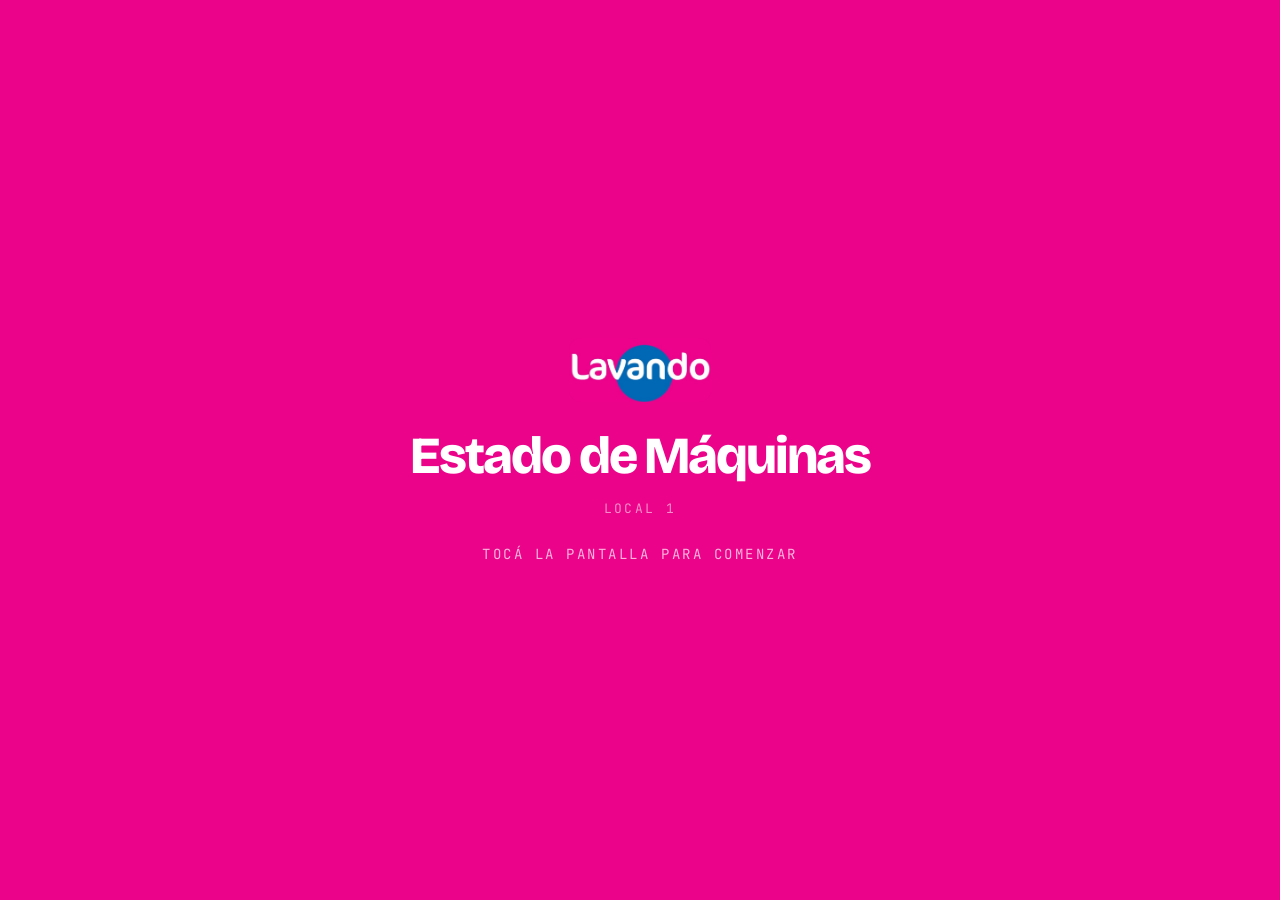
==== status.html @ 388c023c "add" ====
<!DOCTYPE html>
<html lang="es">
<head>
<meta charset="UTF-8" />
<meta name="viewport" content="width=device-width, initial-scale=1.0" />
<title>Lavando · Estado de Máquinas</title>
<link rel="preconnect" href="https://fonts.googleapis.com" />
<link rel="preconnect" href="https://fonts.gstatic.com" crossorigin />
<link href="https://fonts.googleapis.com/css2?family=Bricolage+Grotesque:opsz,wght@12..96,400;12..96,600;12..96,700;12..96,800&family=Inter:wght@400;500;600;700&family=JetBrains+Mono:wght@500;600&display=swap" rel="stylesheet" />
<style>
/* ==============================
   VARIABLES & RESET
============================== */
:root {
  --magenta:  #EB038A;
  --azul:     #0767B0;
  --celeste:  #64ABDB;
  --lima:     #90C63C;
  --turquesa: #04A7AD;

  --c-free:    #5A9E18;
  --c-busy:    #D63030;
  --c-washer:  #D63030;
  --c-dryer:   #D63030;
  --c-finish:  #D63030;

  --bg:      #F0EEF8;
  --surface: #FFFFFF;
  --text:    #14132B;
  --muted:   rgba(20,19,43,.45);
  --border:  rgba(20,19,43,.1);
}

* { box-sizing: border-box; margin: 0; padding: 0; }

html, body {
  width: 100vw; height: 100vh;
  overflow: hidden;
  background: var(--bg);
  color: var(--text);
  font-family: 'Inter', sans-serif;
  -webkit-font-smoothing: antialiased;
}

/* ==============================
   ANIMATIONS
============================== */
@keyframes spin-cw  { to { transform: rotate(360deg); } }
@keyframes spin-fast { to { transform: rotate(360deg); } }
.drum-spin      { animation: spin-cw   3.2s linear infinite; transform-origin: 0 0; }
.drum-spin-fast { animation: spin-fast 1.6s linear infinite; transform-origin: 0 0; }

@keyframes card-pulse {
  0%,100% { box-shadow: 0 0 0 0 rgba(214,48,48,.0); }
  50%      { box-shadow: 0 0 0 10px rgba(214,48,48,.22); }
}
@keyframes pulse-live {
  0%,100% { box-shadow: 0 0 0 0 rgba(90,158,24,.5); }
  50%      { box-shadow: 0 0 0 8px rgba(90,158,24,.0); }
}
@keyframes blink {
  0%,100% { opacity: 1; }
  50%      { opacity: .25; }
}
@keyframes progress-stripe {
  to { background-position: 30px 0; }
}

/* ==============================
   SCREEN LAYOUT
============================== */
.screen {
  display: grid;
  grid-template-rows: 70px 1fr;
  height: 100vh;
  width: 100vw;
}

.body {
  display: grid;
  grid-template-columns: 1fr 390px;
  min-height: 0;
  overflow: hidden;
}

/* ==============================
   HEADER
============================== */
.header {
  display: grid;
  grid-template-columns: 1fr auto 1fr;
  align-items: center;
  padding: 0 40px;
  border-bottom: 1.5px solid var(--border);
  background: var(--surface);
  box-shadow: 0 2px 10px rgba(20,19,43,.06);
  flex-shrink: 0;
}

.header-logo {
  display: flex;
  align-items: center;
  gap: 14px;
}
.header-logo img { height: 36px; width: auto; display: block; }

.h-sep {
  width: 2px; height: 24px;
  background: var(--border);
  border-radius: 2px;
}

.header-subtitle {
  font-family: 'JetBrains Mono', monospace;
  font-size: 12px;
  letter-spacing: .18em;
  text-transform: uppercase;
  color: var(--muted);
}

.header-live {
  display: flex;
  align-items: center;
  gap: 9px;
  font-family: 'JetBrains Mono', monospace;
  font-size: 12px;
  letter-spacing: .16em;
  text-transform: uppercase;
  color: var(--c-free);
}
.live-dot {
  width: 9px; height: 9px;
  border-radius: 50%;
  background: var(--c-free);
  animation: pulse-live 1.6s ease-in-out infinite;
}

.header-clock {
  font-family: 'Bricolage Grotesque', sans-serif;
  font-size: 36px;
  font-weight: 800;
  letter-spacing: -0.045em;
  color: var(--text);
  min-width: 110px;
  text-align: right;
}

.header-stats {
  display: flex;
  align-items: center;
  gap: 8px;
}
.hstat {
  display: flex;
  align-items: center;
  gap: 8px;
  padding: 7px 16px;
  border-radius: 999px;
  background: rgba(20,19,43,.05);
  border: 1.5px solid var(--border);
}
.hstat-val {
  font-family: 'Bricolage Grotesque', sans-serif;
  font-size: 36px;
  font-weight: 800;
  letter-spacing: -0.04em;
  line-height: 1;
}
.hstat-lbl {
  font-family: 'JetBrains Mono', monospace;
  font-size: 10px;
  letter-spacing: .07em;
  text-transform: uppercase;
  color: var(--muted);
  line-height: 1.3;
}

/* ==============================
   MACHINES PANEL
============================== */
.machines-panel {
  padding: 20px 24px;
  display: grid;
  grid-template-columns: repeat(3, 1fr); /* JS sobreescribe esto al cargar */
  grid-template-rows: repeat(2, 1fr);
  gap: 14px;
  min-height: 0;
}

/* ==============================
   MACHINE CARD
============================== */
.card {
  border-radius: 18px;
  border: 1.5px solid var(--border);
  padding: 12px 16px 14px;
  display: flex;
  flex-direction: column;
  gap: 0;
  position: relative;
  overflow: hidden;
  transition: border-color .4s ease, box-shadow .4s ease;
  background: var(--surface);
  box-shadow: 0 2px 10px rgba(20,19,43,.07);
}

/* State theming */
.card.free     { border-color: rgba(90,158,24,.5);   background: #F6FDF0; }
.card.busy-w   { border-color: rgba(214,48,48,.4);   background: #FFF3F3; }
.card.busy-d   { border-color: rgba(214,48,48,.4);   background: #FFF3F3; }
.card.finishing {
  border-color: rgba(214,48,48,.65);
  background: #FFF0F0;
  animation: card-pulse 1.4s ease-in-out infinite;
}
.card.offline, .card.error {
  border-color: var(--border);
  background: #F8F8FA;
  box-shadow: none;
  opacity: .6;
}
.card.error { border-color: rgba(220,50,50,.3); opacity: .7; }

/* Corner accent */
.card::after {
  content: '';
  position: absolute;
  width: 120px; height: 120px;
  border-radius: 50%;
  top: -40px; right: -40px;
  pointer-events: none;
  opacity: .15;
}
.free::after                          { background: var(--c-free); }
.busy-w::after, .busy-d::after,
.finishing::after                     { background: var(--c-busy); }

/* ---- card top row ---- */
.card-top {
  display: flex;
  justify-content: space-between;
  align-items: center;
  margin-bottom: 8px;
}

.card-num {
  font-family: 'Bricolage Grotesque', sans-serif;
  font-size: clamp(18px, 1.6vw, 26px);
  font-weight: 800;
  letter-spacing: -0.02em;
}
.free .card-num      { color: var(--c-free); }
.busy-w .card-num    { color: var(--c-washer); }
.busy-d .card-num    { color: var(--c-dryer); }
.finishing .card-num { color: var(--c-finish); }
.offline .card-num, .error .card-num { color: rgba(20,19,43,.3); }
.error .card-num { color: rgba(200,50,50,.6); }

.badge {
  display: flex;
  align-items: center;
  gap: 7px;
  font-family: 'Bricolage Grotesque', sans-serif;
  font-size: 13px;
  font-weight: 800;
  letter-spacing: .04em;
  text-transform: uppercase;
  padding: 9px 18px;
  border-radius: 999px;
  border: none;
  line-height: 1;
  color: #fff;
  white-space: nowrap;
}
.free .badge      { background: var(--c-free); }
.busy-w .badge    { background: var(--c-busy); }
.busy-d .badge    { background: var(--c-busy); }
.finishing .badge { background: var(--c-busy); }
.offline .badge, .error .badge {
  color: var(--muted);
  background: rgba(20,19,43,.08);
  border: 1.5px solid var(--border);
  font-size: 11px;
  padding: 7px 14px;
}
.error .badge { color: rgba(200,50,50,.8); background: rgba(220,50,50,.1); border-color: rgba(220,50,50,.3); }

.bdot {
  width: 6px; height: 6px;
  border-radius: 50%;
  flex-shrink: 0;
}
.free .bdot      { background: var(--c-free); }
.busy-w .bdot    { background: var(--c-washer); animation: blink 2s ease-in-out infinite; }
.busy-d .bdot    { background: var(--c-dryer);  animation: blink 2s ease-in-out infinite; }
.finishing .bdot { background: var(--c-finish); animation: blink .7s ease-in-out infinite; }
.offline .bdot, .error .bdot { background: rgba(20,19,43,.3); }
.error .bdot { background: rgba(200,50,50,.7); }

/* ---- card center: icon + label ---- */
.card-center {
  display: flex;
  align-items: center;
  gap: 16px;
  flex: 1;
  min-height: 0;
}

.mach-svg {
  flex-shrink: 0;
  width: clamp(52px, 5vw, 72px);
  height: clamp(58px, 5.5vw, 80px);
  filter: drop-shadow(0 3px 8px rgba(20,19,43,.18));
}

.card-info {
  display: flex;
  flex-direction: column;
  gap: 4px;
  min-width: 0;
  flex: 1;
}

.card-type {
  font-family: 'Bricolage Grotesque', sans-serif;
  font-size: clamp(14px, 1.2vw, 18px);
  font-weight: 700;
  letter-spacing: -0.02em;
  line-height: 1;
  white-space: nowrap;
  color: var(--text);
}
.free .card-type      { color: var(--c-free); }
.busy-w .card-type    { color: var(--c-washer); }
.busy-d .card-type    { color: var(--c-dryer); }
.finishing .card-type { color: var(--c-finish); }
.offline .card-type, .error .card-type { color: var(--muted); }

/* Free sub */
.free-available {
  font-family: 'JetBrains Mono', monospace;
  font-size: 12px;
  letter-spacing: .1em;
  text-transform: uppercase;
  color: var(--c-free);
  opacity: .85;
  margin-top: 6px;
}

/* Busy: timer */
.time-big {
  font-family: 'Bricolage Grotesque', sans-serif;
  font-size: clamp(26px, 2.4vw, 38px);
  font-weight: 800;
  letter-spacing: -0.05em;
  line-height: .9;
  margin-top: 4px;
}
.busy-w .time-big    { color: var(--c-washer); }
.busy-d .time-big    { color: var(--c-dryer); }
.finishing .time-big { color: var(--c-finish); }

.time-sub {
  font-family: 'JetBrains Mono', monospace;
  font-size: 11px;
  letter-spacing: .1em;
  text-transform: uppercase;
  color: var(--muted);
  margin-top: 3px;
}

/* Progress bar */
.bar-wrap { margin-top: 8px; }
.bar-track {
  height: 9px;
  background: rgba(20,19,43,.1);
  border-radius: 999px;
  overflow: hidden;
  margin-bottom: 5px;
}
.bar-fill {
  height: 100%;
  border-radius: 999px;
  transition: width 1s linear;
  position: relative;
}
.bar-fill::after {
  content: '';
  position: absolute;
  inset: 0;
  background: repeating-linear-gradient(
    90deg,
    rgba(255,255,255,.0) 0,
    rgba(255,255,255,.0) 10px,
    rgba(255,255,255,.25) 10px,
    rgba(255,255,255,.25) 20px
  );
  background-size: 30px 100%;
  animation: progress-stripe 1.2s linear infinite;
}
.busy-w .bar-fill    { background: var(--c-washer); }
.busy-d .bar-fill    { background: var(--c-dryer); }
.finishing .bar-fill { background: var(--c-finish); }

.bar-pct {
  font-family: 'JetBrains Mono', monospace;
  font-size: 11px;
  color: var(--muted);
  letter-spacing: .06em;
}

/* Free big check */
.free-check {
  font-size: clamp(24px, 2.2vw, 34px);
  line-height: 1;
  margin-top: 6px;
}

/* Offline message */
.offline-msg {
  font-family: 'JetBrains Mono', monospace;
  font-size: 11px;
  letter-spacing: .1em;
  text-transform: uppercase;
  color: var(--muted);
  margin-top: 8px;
}

/* ==============================
   MEDIA PANEL
============================== */
.media-panel {
  border-left: 1.5px solid var(--border);
  display: flex;
  flex-direction: column;
  min-height: 0;
  overflow: hidden;
}

/* YouTube player */
.video-panel {
  flex-shrink: 0;
  width: 100%;
  aspect-ratio: 16 / 9;
  background: #000;
  position: relative;
  overflow: hidden;
  border-bottom: 1.5px solid var(--border);
}
.video-panel iframe {
  position: absolute;
  inset: 0;
  width: 100%;
  height: 100%;
  border: none;
  display: block;
}
.video-panel.hidden { display: none; }

.slide-prog-bar {
  height: 3px;
  background: rgba(20,19,43,.1);
  flex-shrink: 0;
  position: relative;
}
.slide-prog-fill {
  position: absolute;
  left: 0; top: 0; bottom: 0;
  background: var(--c-free);
  width: 0%;
}

.media-area {
  flex: 1;
  position: relative;
  overflow: hidden;
  background: #DDD9F0;
  min-height: 0;
}

.slide {
  position: absolute;
  inset: 0;
  display: flex;
  flex-direction: column;
  align-items: center;
  justify-content: center;
  padding: 36px 28px;
  text-align: center;
  opacity: 0;
  transition: opacity .75s ease;
  pointer-events: none;
}
.slide.active {
  opacity: 1;
  pointer-events: auto;
}
.slide img, .slide video {
  position: absolute;
  inset: 0;
  width: 100%; height: 100%;
  object-fit: cover;
}

.slide-inner { position: relative; z-index: 2; color: #fff; }

.s-icon  { font-size: 52px; line-height: 1; margin-bottom: 14px; }
.s-label {
  font-family: 'JetBrains Mono', monospace;
  font-size: 10px;
  letter-spacing: .18em;
  text-transform: uppercase;
  opacity: .75;
  margin-bottom: 10px;
}
.s-title {
  font-family: 'Bricolage Grotesque', sans-serif;
  font-size: 44px;
  font-weight: 800;
  letter-spacing: -0.04em;
  line-height: .92;
  margin-bottom: 14px;
}
.s-body {
  font-size: 14px;
  opacity: .85;
  line-height: 1.55;
  max-width: 270px;
  margin: 0 auto;
}

.slide-magenta { background: var(--magenta); }
.slide-azul    { background: var(--azul); }
.slide-dark    { background: #1C1A38; }
.slide-lima    { background: #2A4D0A; }

.media-dots {
  display: flex;
  gap: 5px;
  justify-content: center;
  padding: 8px;
  flex-shrink: 0;
  background: rgba(20,19,43,.06);
}
.mdot {
  width: 5px; height: 5px;
  border-radius: 50%;
  background: rgba(20,19,43,.2);
  transition: background .3s, transform .3s;
}
.mdot.active { background: var(--c-free); transform: scale(1.5); }

.media-footer {
  flex-shrink: 0;
  padding: 14px 20px;
  border-top: 1.5px solid var(--border);
  background: var(--surface);
}
.footer-label {
  font-family: 'JetBrains Mono', monospace;
  font-size: 9px;
  letter-spacing: .16em;
  text-transform: uppercase;
  color: var(--muted);
  margin-bottom: 10px;
}
.footer-grid {
  display: grid;
  grid-template-columns: repeat(4, 1fr);
  gap: 6px;
}
.fstat-val {
  font-family: 'Bricolage Grotesque', sans-serif;
  font-size: 28px;
  font-weight: 800;
  letter-spacing: -0.045em;
  line-height: 1;
}
.fstat-lbl {
  font-family: 'JetBrains Mono', monospace;
  font-size: 9px;
  letter-spacing: .07em;
  text-transform: uppercase;
  color: var(--muted);
  margin-top: 2px;
}

/* ==============================
   CICLO ID
============================== */
.ciclo-id {
  font-family: 'Bricolage Grotesque', sans-serif;
  font-size: clamp(16px, 1.4vw, 22px);
  font-weight: 700;
  letter-spacing: -0.02em;
  color: var(--text);
  margin-top: 2px;
}

/* ==============================
   SUB-CICLOS / ETAPAS
============================== */
.subcycles {
  display: flex;
  gap: 3px;
  margin-top: 9px;
}
.sc {
  flex: 1;
  height: 5px;
  border-radius: 2px;
  background: rgba(20,19,43,.1);
  position: relative;
  overflow: hidden;
  min-width: 4px;
}
.sc-fill {
  position: absolute;
  left: 0; top: 0; bottom: 0;
  border-radius: 2px;
  transition: width .8s linear;
}
.busy-w   .subcycles { --sc-col: var(--c-washer); }
.busy-d   .subcycles { --sc-col: var(--c-dryer); }
.finishing .subcycles { --sc-col: var(--c-finish); }
.sc.done      { background: var(--sc-col); opacity: .7; }
.sc.done-full { background: var(--sc-col); opacity: .85; }
.sc-fill      { background: var(--sc-col); opacity: .9; }

.sc-label {
  font-family: 'JetBrains Mono', monospace;
  font-size: 9px;
  color: var(--muted);
  letter-spacing: .07em;
  margin-top: 4px;
}

/* ==============================
   API STATUS INDICATOR
============================== */
.api-status {
  position: fixed;
  bottom: 12px;
  left: 20px;
  font-family: 'JetBrains Mono', monospace;
  font-size: 9px;
  letter-spacing: .12em;
  text-transform: uppercase;
  opacity: .4;
  color: var(--text);
  z-index: 10;
  display: flex;
  align-items: center;
  gap: 6px;
}
.api-dot {
  width: 5px; height: 5px;
  border-radius: 50%;
  background: var(--c-free);
}
.api-dot.err { background: #E03030; }

/* ==============================
   LAUNCH OVERLAY (tap to start)
============================== */
#launch-overlay {
  position: fixed;
  inset: 0;
  z-index: 9999;
  background: var(--magenta);
  display: flex;
  flex-direction: column;
  align-items: center;
  justify-content: center;
  gap: 28px;
  cursor: pointer;
  user-select: none;
}
#launch-overlay img {
  height: 64px;
  width: auto;
  border-radius: 12px;
}
#launch-overlay .lo-title {
  font-family: 'Bricolage Grotesque', sans-serif;
  font-size: 52px;
  font-weight: 800;
  color: #fff;
  letter-spacing: -0.04em;
  line-height: 1;
}
#launch-overlay .lo-hint {
  font-family: 'JetBrains Mono', monospace;
  font-size: 14px;
  letter-spacing: .18em;
  text-transform: uppercase;
  color: rgba(255,255,255,.7);
  animation: blink 1.6s ease-in-out infinite;
}
#launch-overlay.hidden { display: none; }

/* ==============================
   FULLSCREEN BUTTON
============================== */
#fs-btn {
  position: fixed;
  bottom: 12px;
  right: 20px;
  z-index: 100;
  font-family: 'JetBrains Mono', monospace;
  font-size: 10px;
  letter-spacing: .1em;
  text-transform: uppercase;
  color: var(--text);
  opacity: .3;
  cursor: pointer;
  user-select: none;
  transition: opacity .25s;
  display: flex;
  align-items: center;
  gap: 6px;
  padding: 5px 10px;
  border-radius: 8px;
  background: rgba(20,19,43,.06);
  border: 1px solid var(--border);
}
#fs-btn:hover { opacity: .85; }
:fullscreen #fs-btn, :-webkit-full-screen #fs-btn { opacity: .15; }
</style>
</head>
<body>

<!-- Tap-to-start overlay — goes fullscreen on first touch -->
<div id="launch-overlay">
  <img src="assets/logo-lavando.jpeg" alt="Lavando" />
  <div class="lo-title">Estado de Máquinas</div>
  <div id="lo-local" style="font-family:'JetBrains Mono',monospace;font-size:13px;letter-spacing:.18em;text-transform:uppercase;color:rgba(255,255,255,.55);margin-top:-10px;"></div>
  <div class="lo-hint">Tocá la pantalla para comenzar</div>
</div>

<div class="screen">

  <!-- HEADER -->
  <header class="header">
    <!-- Izquierda: logo -->
    <div class="header-logo">
      <img src="assets/logo-lavando.jpeg" alt="Lavando" />
      <div class="h-sep"></div>
      <div class="header-subtitle">Estado de Máquinas</div>
    </div>
    <!-- Centro: stats -->
    <div class="header-stats">
      <div class="hstat">
        <div class="hstat-val" id="s-free" style="color:var(--c-free)">–</div>
        <div class="hstat-lbl">Disponibles</div>
      </div>
      <div class="hstat">
        <div class="hstat-val" id="s-busy" style="color:var(--c-dryer)">–</div>
        <div class="hstat-lbl">En uso</div>
      </div>
      <div class="hstat">
        <div class="hstat-val" id="s-wash" style="color:var(--c-washer)">–</div>
        <div class="hstat-lbl">Lavadoras</div>
      </div>
      <div class="hstat">
        <div class="hstat-val" id="s-dry" style="color:var(--c-dryer)">–</div>
        <div class="hstat-lbl">Secadoras</div>
      </div>
    </div>
    <!-- Derecha: en vivo + reloj -->
    <div style="display:flex;align-items:center;gap:20px;justify-content:flex-end;">
      <div class="header-live">
        <div class="live-dot"></div>
        En vivo · Zeballos 1530
      </div>
      <div class="h-sep"></div>
      <div class="header-clock" id="clock">00:00</div>
    </div>
  </header>

  <!-- BODY -->
  <div class="body">

    <!-- MACHINES -->
    <div class="machines-panel" id="machines-panel"></div>

    <!-- MEDIA -->
    <div class="media-panel">
      <div class="video-panel hidden" id="video-panel"></div>
      <div class="slide-prog-bar">
        <div class="slide-prog-fill" id="slide-fill"></div>
      </div>
      <div class="media-area" id="media-area"></div>
      <div class="media-dots" id="media-dots"></div>
    </div>

  </div>
</div>

<!-- API status indicator (bottom-left, subtle) -->
<div class="api-status" id="api-status">
  <div class="api-dot" id="api-dot"></div>
  <span id="api-label">conectando…</span>
</div>

<!-- Fullscreen button (bottom-right) -->
<div id="fs-btn" title="Pantalla completa">⛶ Pantalla completa</div>

<script>
// =============================================================
//  SVG GENERATORS
//  Both machines share the same front-load shape.
//  Washer: drum spokes + water fill hint
//  Dryer:  drum spokes + vent slots on right + heat waves
// =============================================================

function washerSVG(color, spinning) {
  const sc = spinning ? 'drum-spin' : '';
  return `<svg class="mach-svg" viewBox="0 0 100 110" fill="none" xmlns="http://www.w3.org/2000/svg">
    <!-- Body -->
    <rect x="3" y="3" width="94" height="104" rx="12" fill="#0E0D22"/>
    <rect x="3" y="3" width="94" height="104" rx="12" stroke="${color}" stroke-width="2.5"/>
    <!-- Top control strip -->
    <rect x="10" y="10" width="80" height="17" rx="5" fill="rgba(255,255,255,0.06)"/>
    <!-- LED indicator -->
    <circle cx="74" cy="18.5" r="4.5" fill="${color}" opacity="0.9"/>
    <circle cx="74" cy="18.5" r="2"   fill="white" opacity="0.75"/>
    <!-- Dial knob -->
    <circle cx="61" cy="18.5" r="5"   fill="rgba(255,255,255,0.1)" stroke="rgba(255,255,255,0.2)" stroke-width="1.5"/>
    <line   x1="61" y1="13.5" x2="61" y2="17" stroke="rgba(255,255,255,0.45)" stroke-width="1.5" stroke-linecap="round"/>
    <!-- Door outer ring -->
    <circle cx="50" cy="66" r="32" fill="rgba(0,0,0,0.4)"/>
    <circle cx="50" cy="66" r="32" stroke="${color}" stroke-width="3"/>
    <!-- Seal ring -->
    <circle cx="50" cy="66" r="27" stroke="${color}" stroke-width="1" opacity="0.35"/>
    <!-- Door glass -->
    <circle cx="50" cy="66" r="25" fill="#08071A"/>
    <!-- Spinning drum: 3 paddles (spokes) -->
    <g transform="translate(50,66)">
      <g class="${sc}">
        <line x1="0" y1="-22" x2="0" y2="0"   stroke="${color}" stroke-width="3" stroke-linecap="round" opacity="0.85"/>
        <line x1="0" y1="0" x2="19.05" y2="11"  stroke="${color}" stroke-width="3" stroke-linecap="round" opacity="0.85"/>
        <line x1="0" y1="0" x2="-19.05" y2="11" stroke="${color}" stroke-width="3" stroke-linecap="round" opacity="0.85"/>
      </g>
    </g>
    <!-- Hub -->
    <circle cx="50" cy="66" r="6"   fill="${color}"/>
    <circle cx="50" cy="66" r="2.5" fill="white" opacity="0.65"/>
    <!-- Water tint at bottom (always on) -->
    <path d="M27 74 Q50 80 73 74 L73 91 Q50 87 27 91 Z" fill="${color}" opacity="0.1"/>
    <!-- Glass sheen -->
    <ellipse cx="40" cy="57" rx="8" ry="5" fill="white" opacity="0.05" transform="rotate(-20,40,57)"/>
  </svg>`;
}

function dryerSVG(color, spinning) {
  const sc = spinning ? 'drum-spin' : '';
  return `<svg class="mach-svg" viewBox="0 0 100 110" fill="none" xmlns="http://www.w3.org/2000/svg">
    <!-- Body -->
    <rect x="3" y="3" width="94" height="104" rx="12" fill="#0E0D22"/>
    <rect x="3" y="3" width="94" height="104" rx="12" stroke="${color}" stroke-width="2.5"/>
    <!-- Top strip -->
    <rect x="10" y="10" width="80" height="17" rx="5" fill="rgba(255,255,255,0.06)"/>
    <!-- LED -->
    <circle cx="74" cy="18.5" r="4.5" fill="${color}" opacity="0.9"/>
    <circle cx="74" cy="18.5" r="2"   fill="white" opacity="0.75"/>
    <!-- Temp selector bar -->
    <rect x="13" y="13" width="34" height="11" rx="3.5" fill="rgba(255,255,255,0.08)"/>
    <rect x="13" y="13" width="13" height="11" rx="3.5" fill="${color}" opacity="0.4"/>
    <!-- Vent slots (right side) -->
    <rect x="84" y="34" width="9" height="2.5" rx="1.25" fill="${color}" opacity="0.45"/>
    <rect x="84" y="41" width="9" height="2.5" rx="1.25" fill="${color}" opacity="0.45"/>
    <rect x="84" y="48" width="9" height="2.5" rx="1.25" fill="${color}" opacity="0.45"/>
    <rect x="84" y="55" width="9" height="2.5" rx="1.25" fill="${color}" opacity="0.45"/>
    <rect x="84" y="62" width="9" height="2.5" rx="1.25" fill="${color}" opacity="0.45"/>
    <!-- Door outer ring -->
    <circle cx="47" cy="66" r="32" fill="rgba(0,0,0,0.4)"/>
    <circle cx="47" cy="66" r="32" stroke="${color}" stroke-width="3"/>
    <circle cx="47" cy="66" r="27" stroke="${color}" stroke-width="1" opacity="0.35"/>
    <!-- Door glass -->
    <circle cx="47" cy="66" r="25" fill="#08071A"/>
    <!-- Spinning drum -->
    <g transform="translate(47,66)">
      <g class="${sc}">
        <line x1="0" y1="-22" x2="0" y2="0"   stroke="${color}" stroke-width="3" stroke-linecap="round" opacity="0.85"/>
        <line x1="0" y1="0" x2="19.05" y2="11"  stroke="${color}" stroke-width="3" stroke-linecap="round" opacity="0.85"/>
        <line x1="0" y1="0" x2="-19.05" y2="11" stroke="${color}" stroke-width="3" stroke-linecap="round" opacity="0.85"/>
      </g>
    </g>
    <!-- Hub -->
    <circle cx="47" cy="66" r="6"   fill="${color}"/>
    <circle cx="47" cy="66" r="2.5" fill="white" opacity="0.65"/>
    <!-- Heat waves (when spinning) -->
    ${spinning ? `
    <g opacity="0.5">
      <path d="M18 97 Q21 93 24 97 Q27 101 30 97" stroke="${color}" stroke-width="2" stroke-linecap="round" fill="none">
        <animate attributeName="opacity" values="0.3;0.8;0.3" dur="1.4s" repeatCount="indefinite"/>
      </path>
      <path d="M31 97 Q34 93 37 97 Q40 101 43 97" stroke="${color}" stroke-width="2" stroke-linecap="round" fill="none">
        <animate attributeName="opacity" values="0.7;0.25;0.7" dur="1.4s" repeatCount="indefinite"/>
      </path>
      <path d="M44 97 Q47 93 50 97 Q53 101 56 97" stroke="${color}" stroke-width="2" stroke-linecap="round" fill="none">
        <animate attributeName="opacity" values="0.3;0.8;0.3" dur="1.6s" repeatCount="indefinite"/>
      </path>
    </g>` : ''}
    <!-- Sheen -->
    <ellipse cx="37" cy="57" rx="8" ry="5" fill="white" opacity="0.05" transform="rotate(-20,37,57)"/>
  </svg>`;
}

// =============================================================
//  PUBLICACIONES (video desde API — YouTube IFrame API)
//  Usa YT.Player + loadPlaylist + setLoop para rotar videos
//  de forma confiable. Fallback hardcodeado si la API no devuelve nada.
// =============================================================
const YOUTUBE_FALLBACK = 'https://www.youtube.com/watch?v=OO2kPK5-qno';
const PUBS_POLL_MS = 60000;

let ytPlayer = null;

function getYouTubeId(url) {
  if (!url) return null;
  const m = url.match(/(?:v=|youtu\.be\/)([A-Za-z0-9_-]{11})/);
  return m ? m[1] : null;
}

// Carga la YouTube IFrame API una sola vez; devuelve promesa que resuelve cuando está lista.
function ensureYouTubeAPI() {
  return new Promise(resolve => {
    if (window.YT && window.YT.Player) { resolve(); return; }
    const prev = window.onYouTubeIframeAPIReady;
    window.onYouTubeIframeAPIReady = () => { if (prev) prev(); resolve(); };
    if (!document.querySelector('script[src*="youtube.com/iframe_api"]')) {
      const s = document.createElement('script');
      s.src = 'https://www.youtube.com/iframe_api';
      document.head.appendChild(s);
    }
  });
}

function buildVideoPanelFromIds(ids) {
  const panel = document.getElementById('video-panel');
  if (!ids || ids.length === 0) { panel.classList.add('hidden'); return; }
  panel.classList.remove('hidden');

  const key = ids.join(',');
  if (panel.dataset.key === key) return; // playlist sin cambios, no interrumpir
  panel.dataset.key = key;

  // Si el player ya existe, solo cambiar el playlist
  if (ytPlayer && ytPlayer.loadPlaylist) {
    ytPlayer.loadPlaylist({ playlist: ids, index: 0 });
    ytPlayer.setLoop(true);
    return;
  }

  // Primera vez: inyectar el div y crear el player
  panel.innerHTML = '<div id="yt-player" style="position:absolute;inset:0;width:100%;height:100%;"></div>';

  ensureYouTubeAPI().then(() => {
    ytPlayer = new YT.Player('yt-player', {
      playerVars: { autoplay: 1, mute: 0, controls: 1, rel: 0, modestbranding: 1 },
      events: {
        onReady(e) {
          e.target.loadPlaylist({ playlist: ids, index: 0 });
          e.target.setLoop(true);
        },
        onError() {
          // Si un video falla, saltar al siguiente
          if (ytPlayer) ytPlayer.nextVideo();
        }
      }
    });
  });
}

function isPublicacionActiva(p) {
  const activo = p.ativo ?? p.activo ?? true;
  if (!activo) return false;
  const ahora  = new Date();
  const inicio = p.dt_inicio  || p.fecha_inicio || p.data_inicio || null;
  const fin    = p.dt_fin     || p.fecha_fin    || p.data_fim    || null;
  if (inicio && new Date(inicio) > ahora) return false;
  if (fin    && new Date(fin)    < ahora) return false;
  return true;
}

async function fetchPublicaciones() {
  try {
    const url = `https://curavdphpnzbnxpkqatr.supabase.co/functions/v1/api-apptv?recurso=publicacoes&idLocal=${ID_LOCAL}`;
    const res = await fetch(url, { method: 'GET', headers: { 'x-api-key': API_KEY } });
    if (!res.ok) throw new Error('HTTP ' + res.status);
    const json = await res.json();

    if (json.sucesso && Array.isArray(json.dados) && json.dados.length > 0) {
      const activas = json.dados.filter(isPublicacionActiva);
      const ids = activas
        .map(p => getYouTubeId(p.url || p.link || p.url_video || ''))
        .filter(Boolean);
      const fbId = getYouTubeId(YOUTUBE_FALLBACK);
      buildVideoPanelFromIds(ids.length > 0 ? ids : (fbId ? [fbId] : []));
    } else {
      const fbId = getYouTubeId(YOUTUBE_FALLBACK);
      buildVideoPanelFromIds(fbId ? [fbId] : []);
    }
  } catch (err) {
    console.error('[Lavando Publicaciones]', err);
    const panel = document.getElementById('video-panel');
    if (panel.classList.contains('hidden')) {
      const fbId = getYouTubeId(YOUTUBE_FALLBACK);
      buildVideoPanelFromIds(fbId ? [fbId] : []);
    }
  }
}

// =============================================================
//  API CONFIG
//  idLocal se lee de la URL: status.html?idLocal=2
//  Si no está presente se usa 1 (local por defecto).
// =============================================================
const ID_LOCAL = new URLSearchParams(window.location.search).get('idLocal') || '1';
const API_URL  = `https://curavdphpnzbnxpkqatr.supabase.co/functions/v1/api-apptv?recurso=status_maquinas&idLocal=${ID_LOCAL}`;
const API_KEY  = 'lavapptv2025';
const POLL_MS  = 5000;
const TICK_MS  = 1000;

// Estado inicial: placeholder genérico hasta que llegue la primera respuesta de la API
let machines = Array.from({ length: 6 }, (_, i) => ({
  idMaqLoc: i + 1,
  type:     'washer',
  label:    '–',
  status:   'offline',
  elapsed:  null,
  dur:      null,
}));

// =============================================================
//  PARSER — convierte un item del array dados[] en estado interno
//
//  Status: 1=Disponible  2=En Uso  0=Indisponible  -1=Error
//  MinReal: minutos REALES transcurridos (solo válido en Status=2)
//  EtapaCiclo / CtdeEtapas: etapa actual / total de etapas
// =============================================================
function parseMachine(d) {
  const loc   = d.idMaqLoc;
  const type  = d.TipoMaquina.toLowerCase().includes('lavadora') ? 'washer' : 'dryer';
  const label = d.TipoMaquina;
  const base  = { idMaqLoc: loc, type, label, idCiclo: d.idCiclo };

  // Coerción explícita: el API puede devolver StatusFinal como número o string
  const st = Number(d.StatusFinal);

  if (st === -1) return { ...base, status: 'error',   elapsed: null, dur: null };
  if (st ===  0) return { ...base, status: 'offline', elapsed: null, dur: null };
  if (st ===  1) return { ...base, status: 'free',    elapsed: null, dur: null };

  // st === 2: En Uso
  // MinReal = minutos reales transcurridos del ciclo en curso
  const durSec     = (d.TiempoEstMin || 0) * 60;
  const elapsedSec = durSec > 0
    ? Math.min(Math.floor((d.MinReal || 0) * 60), durSec)
    : Math.floor((d.MinReal || 0) * 60);

  return {
    ...base,
    status:       'busy',
    elapsed:      elapsedSec,
    dur:          durSec || 3600,  // fallback 60 min si no hay TiempoEstMin
    etapa:        d.EtapaCiclo    || 1,
    totalEtapas:  d.CtdeEtapas   || 1,
    tiempoEstMin: d.TiempoEstMin  || 60,
  };
}

// =============================================================
//  FETCH — consulta la API y actualiza el estado
// =============================================================
async function fetchMachines() {
  try {
    const res = await fetch(API_URL, {
      method: 'GET',
      headers: { 'x-api-key': API_KEY }
    });
    if (!res.ok) throw new Error('HTTP ' + res.status);
    const json = await res.json();

    if (json.sucesso && Array.isArray(json.dados) && json.dados.length > 0) {
      // Tomar exactamente las máquinas que devuelve la API, ordenadas por posición
      machines = json.dados
        .map(d => parseMachine(d))
        .sort((a, b) => a.idMaqLoc - b.idMaqLoc);

      setApiStatus(true, json.atualizado_em);
      renderMachines();
      renderSummary();
    }
  } catch (err) {
    console.error('[Lavando API]', err);
    setApiStatus(false);
    // Mantener el último estado visible sin borrarlo
  }
}

// =============================================================
//  LOCAL TICK — countdown suave entre polls de la API
// =============================================================
function localTick() {
  let changed = false;
  machines = machines.map(m => {
    if (m.status !== 'busy') return m;
    const next = Math.min(m.elapsed + 1, m.dur);
    if (next === m.elapsed) return m; // ya en el tope, sin cambio
    changed = true;
    return { ...m, elapsed: next };
    // Nunca cambiamos a 'free' localmente: solo la API decide eso.
    // Cuando elapsed == dur el contador muestra 0 min / TERMINANDO
    // y se estabiliza hasta que el próximo poll confirme el cambio.
  });
  if (changed) {
    renderMachines();
    renderSummary();
  }
}

// =============================================================
//  CARD RENDERER
// =============================================================
const HEX = {
  free:     '#5A9E18',
  'busy-w': '#D63030',
  'busy-d': '#D63030',
  finishing:'#D63030',
  offline:  '#9896B0',
  error:    '#DC3232',
};

function stateClass(m) {
  if (m.status === 'offline') return 'offline';
  if (m.status === 'error')   return 'error';
  if (m.status === 'free')    return 'free';
  if (m.status === 'busy') {
    if (m.dur - m.elapsed <= 120) return 'finishing';
    return m.type === 'washer' ? 'busy-w' : 'busy-d';
  }
  return 'offline';
}

// =============================================================
//  SUB-CICLOS — segmentos de etapas con progreso interno
// =============================================================
function renderSubcycles(m) {
  return ''; // oculto — descomentar la línea de abajo para reactivar
  if (!m.totalEtapas || m.totalEtapas < 2 || !m.tiempoEstMin) return '';

  const minPerStage    = m.tiempoEstMin / m.totalEtapas;
  const elapsedMin     = m.elapsed / 60;
  // Etapas completadas antes de la actual (basado en tiempo local)
  const stagesDone     = Math.min(m.etapa - 1, Math.floor(elapsedMin / minPerStage));
  // Progreso dentro de la etapa actual
  const timeInCurrent  = Math.max(0, elapsedMin - stagesDone * minPerStage);
  const stagePct       = Math.min(100, Math.round((timeInCurrent / minPerStage) * 100));

  const segs = Array.from({ length: m.totalEtapas }, (_, i) => {
    const n = i + 1;
    if (n < m.etapa) {
      // Etapa completada (según API)
      return `<div class="sc done-full"></div>`;
    } else if (n === m.etapa) {
      // Etapa actual: barra de progreso interno
      return `<div class="sc"><div class="sc-fill" style="width:${stagePct}%"></div></div>`;
    } else {
      return `<div class="sc"></div>`;
    }
  }).join('');

  return `<div class="subcycles">${segs}</div>
    <div class="sc-label">Etapa ${m.etapa} de ${m.totalEtapas}</div>`;
}

function renderCard(m) {
  const cls      = stateClass(m);
  const hex      = HEX[cls] || HEX.offline;
  const spinning = (m.status === 'busy');
  const spinCls  = cls === 'finishing' ? 'drum-spin-fast' : spinning ? 'drum-spin' : '';

  let svgStr = m.type === 'washer' ? washerSVG(hex, spinning) : dryerSVG(hex, spinning);
  if (cls === 'finishing') svgStr = svgStr.replace(/drum-spin\b/g, 'drum-spin-fast');

  let badgeLabel, infoHtml;

  const cicloTag = m.idCiclo
    ? `<div class="ciclo-id">Ciclo #${m.idCiclo}</div>`
    : '';

  if (m.status === 'offline') {
    badgeLabel = 'NO DISPONIBLE';
    infoHtml = `
      ${cicloTag}
      <div class="offline-msg">⚠ Fuera de servicio</div>`;

  } else if (m.status === 'error') {
    badgeLabel = 'ERROR';
    infoHtml = `
      ${cicloTag}
      <div class="offline-msg" style="color:rgba(200,50,50,.7)">⚠ Error en máquina</div>`;

  } else if (m.status === 'free') {
    badgeLabel = 'DISPONIBLE';
    infoHtml = `
      ${cicloTag}
      <div class="free-check">✓</div>`;

  } else {
    badgeLabel = cls === 'finishing' ? 'TERMINANDO' : 'EN USO';
    const secsLeft = m.dur - m.elapsed;
    const minsLeft = Math.ceil(secsLeft / 60);
    const pct      = Math.min(100, Math.round((m.elapsed / m.dur) * 100));
    const subLabel = cls === 'finishing' ? '¡Casi lista!' : 'Min restantes';
    infoHtml = `
      ${cicloTag}
      <div class="time-big">${minsLeft}<span style="font-size:20px;opacity:.5"> min</span></div>
      <div class="time-sub">${subLabel}</div>
      <div class="bar-wrap">
        <div class="bar-track"><div class="bar-fill" style="width:${pct}%"></div></div>
        <div class="bar-pct">${pct}% completado</div>
      </div>
      ${renderSubcycles(m)}`;
  }

  return `
    <div class="card ${cls}">
      <div class="card-top">
        <div class="card-num">${m.type === 'washer' ? 'Lavadora' : 'Secadora'} ${m.idMaqLoc}</div>
        <div class="badge">${badgeLabel}</div>
      </div>
      <div class="card-center">
        ${svgStr}
        <div class="card-info">${infoHtml}</div>
      </div>
    </div>`;
}

function renderMachines() {
  const n     = machines.length;
  const cols  = Math.ceil(n / 2);
  const panel = document.getElementById('machines-panel');

  // Ajustar grid dinámicamente según cantidad de máquinas
  panel.style.gridTemplateColumns = `repeat(${cols}, 1fr)`;
  panel.style.gridTemplateRows    = 'repeat(2, 1fr)';

  // Orden de columnas de a pares: índices pares primero (fila 1), impares después (fila 2)
  // Ej: 6 máq → [0,2,4, 1,3,5] → posiciones 1,3,5 arriba / 2,4,6 abajo
  const evens   = machines.filter((_, i) => i % 2 === 0);
  const odds    = machines.filter((_, i) => i % 2 === 1);
  panel.innerHTML = [...evens, ...odds].map(renderCard).join('');
}

// =============================================================
//  SUMMARY
// =============================================================
function renderSummary() {
  const free = machines.filter(m => m.status === 'free').length;
  const busy = machines.filter(m => m.status === 'busy').length;
  const wash = machines.filter(m => m.type === 'washer' && m.status === 'busy').length;
  const dry  = machines.filter(m => m.type === 'dryer'  && m.status === 'busy').length;
  document.getElementById('s-free').textContent = free;
  document.getElementById('s-busy').textContent = busy;
  document.getElementById('s-wash').textContent = wash;
  document.getElementById('s-dry').textContent  = dry;
}

// =============================================================
//  API STATUS INDICATOR
// =============================================================
function setApiStatus(ok, ts) {
  const dot   = document.getElementById('api-dot');
  const label = document.getElementById('api-label');
  dot.className = 'api-dot' + (ok ? '' : ' err');
  if (ok && ts) {
    const d = new Date(ts);
    const hh = String(d.getHours()).padStart(2,'0');
    const mm = String(d.getMinutes()).padStart(2,'0');
    const ss = String(d.getSeconds()).padStart(2,'0');
    label.textContent = `api ok · ${hh}:${mm}:${ss}`;
  } else {
    label.textContent = 'api sin conexión';
  }
}

// =============================================================
//  CLOCK
// =============================================================
function tickClock() {
  const n = new Date();
  document.getElementById('clock').textContent =
    String(n.getHours()).padStart(2,'0') + ':' + String(n.getMinutes()).padStart(2,'0');
}

// =============================================================
//  SLIDES
//  To add real media:
//    { type: 'video', src: 'assets/media/promo.mp4' }
//    { type: 'image', src: 'assets/media/foto.jpg' }
// =============================================================
const SLIDES = [
  { cls: 'slide-magenta', icon: '🫧', label: 'Lavado profesional', title: 'Ropa limpia\nen minutos.', body: 'Detergente y suavizante incluidos en cada ciclo.' },
  { cls: 'slide-azul',    icon: '💳', label: 'Pago digital',       title: 'Sin efectivo.\nSin vueltas.', body: 'MercadoPago, tarjeta de crédito, débito y billeteras digitales.' },
  { cls: 'slide-dark',    icon: '❄️', label: 'Comodidad',          title: 'Esperá\nen calma.', body: 'Aire acondicionado y espacio cómodo mientras esperás.', titleColor: '#64ABDB' },
  { cls: 'slide-lima',    icon: '🕐', label: 'Siempre abierto',    title: 'Las 24\nhoras.', body: 'Todos los días del año. Entrá cuando quieras.', titleColor: '#7FD43A' },
  { cls: 'slide-magenta', icon: '📍', label: 'Encontranos',        title: 'Zeballos\n1530', body: 'Rosario, Santa Fe — en el corazón del centro.' },
];
const SLIDE_MS = 9000;
let curSlide = 0;

function buildSlides() {
  const area = document.getElementById('media-area');
  const dots = document.getElementById('media-dots');

  area.innerHTML = SLIDES.map((s, i) => {
    if (s.type === 'video') {
      return `<div class="slide ${i===0?'active':''}"><video src="${s.src}" autoplay muted loop playsinline></video></div>`;
    }
    if (s.type === 'image') {
      return `<div class="slide ${i===0?'active':''}"><img src="${s.src}" alt=""/></div>`;
    }
    const tc = s.titleColor ? `style="color:${s.titleColor}"` : '';
    const t  = s.title.split('\n').join('<br>');
    return `
      <div class="slide ${s.cls} ${i===0?'active':''}">
        <div class="slide-inner">
          <div class="s-icon">${s.icon}</div>
          <div class="s-label">${s.label}</div>
          <div class="s-title" ${tc}>${t}</div>
          <div class="s-body">${s.body}</div>
        </div>
      </div>`;
  }).join('');

  dots.innerHTML = SLIDES.map((_,i) =>
    `<div class="mdot ${i===0?'active':''}"></div>`
  ).join('');
}

function advanceSlide() {
  const slides = document.querySelectorAll('.slide');
  const dots   = document.querySelectorAll('.mdot');
  slides[curSlide].classList.remove('active');
  dots[curSlide].classList.remove('active');
  curSlide = (curSlide + 1) % SLIDES.length;
  slides[curSlide].classList.add('active');
  dots[curSlide].classList.add('active');
  startProgress();
}

function startProgress() {
  const fill = document.getElementById('slide-fill');
  fill.style.transition = 'none';
  fill.style.width = '0%';
  requestAnimationFrame(() => requestAnimationFrame(() => {
    fill.style.transition = `width ${SLIDE_MS}ms linear`;
    fill.style.width = '100%';
  }));
}

// =============================================================
//  INIT
// =============================================================
function init() {
  buildSlides();
  renderMachines();   // muestra placeholders offline mientras carga
  renderSummary();
  tickClock();
  startProgress();

  // Publicaciones (videos): carga inmediata y re-chequeo cada minuto
  fetchPublicaciones();
  setInterval(fetchPublicaciones, PUBS_POLL_MS);

  // Estado máquinas: primera carga inmediata, luego cada 5 segundos
  fetchMachines();
  setInterval(fetchMachines, POLL_MS);

  // Countdown local cada 1 segundo
  setInterval(localTick, TICK_MS);

  // Reloj y slides
  setInterval(tickClock, 1000);
  setInterval(advanceSlide, SLIDE_MS);
}

// =============================================================
//  FULLSCREEN + LAUNCH OVERLAY
// =============================================================
const fsBtn   = document.getElementById('fs-btn');
const overlay = document.getElementById('launch-overlay');

function enterFullscreen() {
  const el = document.documentElement;
  const fn = el.requestFullscreen || el.webkitRequestFullscreen || el.mozRequestFullScreen;
  if (fn) fn.call(el).catch(() => {});
}

function exitFullscreen() {
  const fn = document.exitFullscreen || document.webkitExitFullscreen || document.mozCancelFullScreen;
  if (fn) fn.call(document).catch(() => {});
}

function updateFsBtn() {
  const inFs = !!(document.fullscreenElement || document.webkitFullscreenElement);
  fsBtn.textContent = inFs ? '✕ Salir' : '⛶ Pantalla completa';
}

// Mostrar idLocal en el overlay para confirmar configuración
document.getElementById('lo-local').textContent = `Local ${ID_LOCAL}`;

// Al tocar el overlay: fullscreen + ocultar overlay + asegurar reproducción de video
overlay.addEventListener('click', () => {
  enterFullscreen();
  overlay.classList.add('hidden');
  // Si el autoplay fue bloqueado por el browser antes del gesto, lo activamos aquí
  if (ytPlayer && ytPlayer.playVideo) ytPlayer.playVideo();
});

fsBtn.addEventListener('click', () => {
  const inFs = !!(document.fullscreenElement || document.webkitFullscreenElement);
  inFs ? exitFullscreen() : enterFullscreen();
});

document.addEventListener('fullscreenchange', updateFsBtn);
document.addEventListener('webkitfullscreenchange', updateFsBtn);

init();
</script>
</body>
</html>
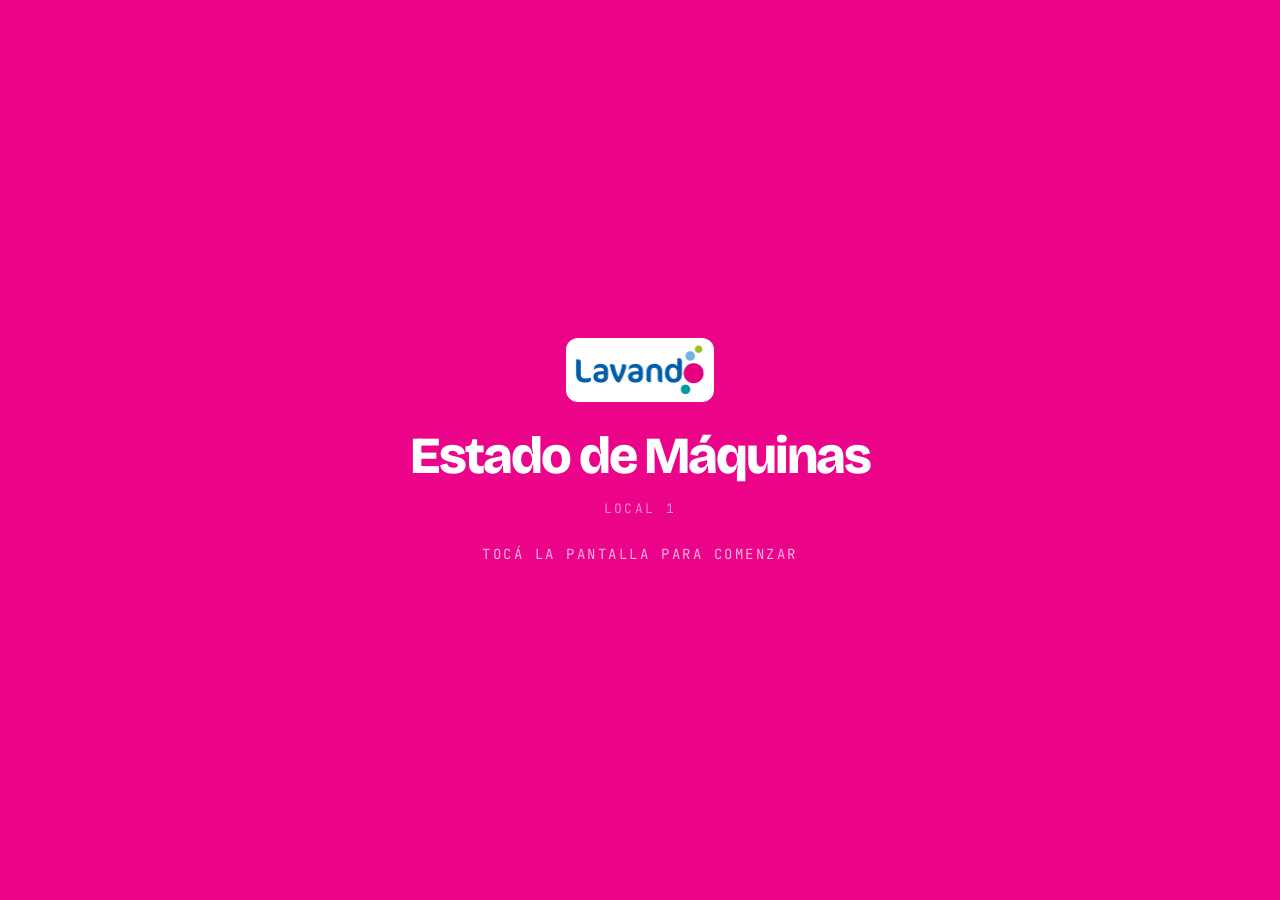
==== commit afb121b4: "fixed" ====
--- a/status.html
+++ b/status.html
@@ -78,7 +78,7 @@
 
 .body {
   display: grid;
-  grid-template-columns: 1fr 390px;
+  grid-template-columns: 1fr 650px;
   min-height: 0;
   overflow: hidden;
 }
@@ -499,7 +499,8 @@
   position: absolute;
   inset: 0;
   width: 100%; height: 100%;
-  object-fit: cover;
+  object-fit: contain;
+  background: #fff;
 }
 
 .slide-inner { position: relative; z-index: 2; color: #fff; }
@@ -975,13 +976,8 @@
 }
 
 function isPublicacionActiva(p) {
-  const activo = p.ativo ?? p.activo ?? true;
-  if (!activo) return false;
-  const ahora  = new Date();
-  const inicio = p.dt_inicio  || p.fecha_inicio || p.data_inicio || null;
-  const fin    = p.dt_fin     || p.fecha_fin    || p.data_fim    || null;
-  if (inicio && new Date(inicio) > ahora) return false;
-  if (fin    && new Date(fin)    < ahora) return false;
+  if (Number(p.Status) !== 1) return false;
+  if (p.DHValidade && new Date(p.DHValidade) < new Date()) return false;
   return true;
 }
 
@@ -994,11 +990,21 @@
 
     if (json.sucesso && Array.isArray(json.dados) && json.dados.length > 0) {
       const activas = json.dados.filter(isPublicacionActiva);
-      const ids = activas
-        .map(p => getYouTubeId(p.url || p.link || p.url_video || ''))
-        .filter(Boolean);
-      const fbId = getYouTubeId(YOUTUBE_FALLBACK);
-      buildVideoPanelFromIds(ids.length > 0 ? ids : (fbId ? [fbId] : []));
+
+      // Videos — ordenados por Ord asc
+      const videos   = activas
+        .filter(p => p.Tipo?.toLowerCase() === 'video')
+        .sort((a, b) => (a.Ord || 0) - (b.Ord || 0));
+      const videoIds = videos.map(p => getYouTubeId(p.link || '')).filter(Boolean);
+      const fbId     = getYouTubeId(YOUTUBE_FALLBACK);
+      buildVideoPanelFromIds(videoIds.length > 0 ? videoIds : (fbId ? [fbId] : []));
+
+      // Imágenes — reemplazan el carousel, ordenadas por Ord asc
+      const imagenes = activas
+        .filter(p => p.Tipo?.toLowerCase() === 'imagem')
+        .sort((a, b) => (a.Ord || 0) - (b.Ord || 0));
+      if (imagenes.length > 0) buildSlidesFromImages(imagenes);
+
     } else {
       const fbId = getYouTubeId(YOUTUBE_FALLBACK);
       buildVideoPanelFromIds(fbId ? [fbId] : []);
@@ -1299,28 +1305,48 @@
 
 // =============================================================
 //  SLIDES
-//  To add real media:
-//    { type: 'video', src: 'assets/media/promo.mp4' }
-//    { type: 'image', src: 'assets/media/foto.jpg' }
-// =============================================================
-const SLIDES = [
-  { cls: 'slide-magenta', icon: '🫧', label: 'Lavado profesional', title: 'Ropa limpia\nen minutos.', body: 'Detergente y suavizante incluidos en cada ciclo.' },
+//  slideItems es la fuente de verdad: se inicia con slides estáticos
+//  y se reemplaza con imágenes de la API cuando llegan.
+//  Cada item tiene durMs (milisegundos de display); el avance usa
+//  setTimeout por slide en lugar de setInterval fijo.
+// =============================================================
+const SLIDES_STATIC = [
+  { cls: 'slide-magenta', icon: '🫧', label: 'Lavado profesional', title: 'Ropa limpia\nen minutos.',    body: 'Detergente y suavizante incluidos en cada ciclo.' },
   { cls: 'slide-azul',    icon: '💳', label: 'Pago digital',       title: 'Sin efectivo.\nSin vueltas.', body: 'MercadoPago, tarjeta de crédito, débito y billeteras digitales.' },
-  { cls: 'slide-dark',    icon: '❄️', label: 'Comodidad',          title: 'Esperá\nen calma.', body: 'Aire acondicionado y espacio cómodo mientras esperás.', titleColor: '#64ABDB' },
-  { cls: 'slide-lima',    icon: '🕐', label: 'Siempre abierto',    title: 'Las 24\nhoras.', body: 'Todos los días del año. Entrá cuando quieras.', titleColor: '#7FD43A' },
-  { cls: 'slide-magenta', icon: '📍', label: 'Encontranos',        title: 'Zeballos\n1530', body: 'Rosario, Santa Fe — en el corazón del centro.' },
+  { cls: 'slide-dark',    icon: '❄️', label: 'Comodidad',          title: 'Esperá\nen calma.',            body: 'Aire acondicionado y espacio cómodo mientras esperás.', titleColor: '#64ABDB' },
+  { cls: 'slide-lima',    icon: '🕐', label: 'Siempre abierto',    title: 'Las 24\nhoras.',               body: 'Todos los días del año. Entrá cuando quieras.', titleColor: '#7FD43A' },
+  { cls: 'slide-magenta', icon: '📍', label: 'Encontranos',        title: 'Zeballos\n1530',               body: 'Rosario, Santa Fe — en el corazón del centro.' },
 ];
-const SLIDE_MS = 9000;
-let curSlide = 0;
-
+const SLIDE_MS_DEFAULT = 9000;
+
+let slideItems = [];
+let curSlide   = 0;
+let slideTimer = null;
+
+// Inicia con slides estáticos (fallback mientras carga la API)
 function buildSlides() {
+  slideItems = SLIDES_STATIC.map(s => ({ ...s, durMs: SLIDE_MS_DEFAULT }));
+  renderSlideDOM();
+}
+
+// Reemplaza el carousel con imágenes de la API
+// tempomin está en minutos (ej: tempomin=1 → 60 s por imagen)
+function buildSlidesFromImages(imagenes) {
+  clearTimeout(slideTimer);
+  curSlide   = 0;
+  slideItems = imagenes.map(p => ({
+    type:  'image',
+    src:   p.link,
+    durMs: Math.max((p.tempomin || 1) * 60 * 1000, 5000),
+  }));
+  renderSlideDOM();
+}
+
+function renderSlideDOM() {
   const area = document.getElementById('media-area');
   const dots = document.getElementById('media-dots');
 
-  area.innerHTML = SLIDES.map((s, i) => {
-    if (s.type === 'video') {
-      return `<div class="slide ${i===0?'active':''}"><video src="${s.src}" autoplay muted loop playsinline></video></div>`;
-    }
+  area.innerHTML = slideItems.map((s, i) => {
     if (s.type === 'image') {
       return `<div class="slide ${i===0?'active':''}"><img src="${s.src}" alt=""/></div>`;
     }
@@ -1337,28 +1363,40 @@
       </div>`;
   }).join('');
 
-  dots.innerHTML = SLIDES.map((_,i) =>
+  dots.innerHTML = slideItems.map((_,i) =>
     `<div class="mdot ${i===0?'active':''}"></div>`
   ).join('');
+
+  startProgress();
+  scheduleSlide();
+}
+
+function scheduleSlide() {
+  clearTimeout(slideTimer);
+  const dur = slideItems[curSlide]?.durMs || SLIDE_MS_DEFAULT;
+  slideTimer = setTimeout(advanceSlide, dur);
 }
 
 function advanceSlide() {
-  const slides = document.querySelectorAll('.slide');
-  const dots   = document.querySelectorAll('.mdot');
-  slides[curSlide].classList.remove('active');
-  dots[curSlide].classList.remove('active');
-  curSlide = (curSlide + 1) % SLIDES.length;
-  slides[curSlide].classList.add('active');
-  dots[curSlide].classList.add('active');
+  if (!slideItems.length) return;
+  const slides = document.querySelectorAll('#media-area .slide');
+  const dots   = document.querySelectorAll('#media-dots .mdot');
+  slides[curSlide]?.classList.remove('active');
+  dots[curSlide]?.classList.remove('active');
+  curSlide = (curSlide + 1) % slideItems.length;
+  slides[curSlide]?.classList.add('active');
+  dots[curSlide]?.classList.add('active');
   startProgress();
+  scheduleSlide();
 }
 
 function startProgress() {
+  const dur  = slideItems[curSlide]?.durMs || SLIDE_MS_DEFAULT;
   const fill = document.getElementById('slide-fill');
   fill.style.transition = 'none';
   fill.style.width = '0%';
   requestAnimationFrame(() => requestAnimationFrame(() => {
-    fill.style.transition = `width ${SLIDE_MS}ms linear`;
+    fill.style.transition = `width ${dur}ms linear`;
     fill.style.width = '100%';
   }));
 }
@@ -1367,26 +1405,22 @@
 //  INIT
 // =============================================================
 function init() {
-  buildSlides();
-  renderMachines();   // muestra placeholders offline mientras carga
+  buildSlides();        // slides estáticos como placeholder
+  renderMachines();
   renderSummary();
   tickClock();
-  startProgress();
-
-  // Publicaciones (videos): carga inmediata y re-chequeo cada minuto
+
+  // Publicaciones: carga inmediata, re-chequeo cada minuto
   fetchPublicaciones();
   setInterval(fetchPublicaciones, PUBS_POLL_MS);
 
-  // Estado máquinas: primera carga inmediata, luego cada 5 segundos
+  // Estado máquinas: carga inmediata, luego cada 5 s
   fetchMachines();
   setInterval(fetchMachines, POLL_MS);
 
-  // Countdown local cada 1 segundo
   setInterval(localTick, TICK_MS);
-
-  // Reloj y slides
   setInterval(tickClock, 1000);
-  setInterval(advanceSlide, SLIDE_MS);
+  // slides se manejan con setTimeout por item (scheduleSlide dentro de renderSlideDOM)
 }
 
 // =============================================================
@@ -1411,14 +1445,36 @@
   fsBtn.textContent = inFs ? '✕ Salir' : '⛶ Pantalla completa';
 }
 
-// Mostrar idLocal en el overlay para confirmar configuración
+// =============================================================
+//  WAKE LOCK — evita que el browser duerma/recargue por inactividad
+// =============================================================
+let wakeLock = null;
+async function requestWakeLock() {
+  if (!navigator.wakeLock) return;
+  try {
+    wakeLock = await navigator.wakeLock.request('screen');
+    // Se libera si la pestaña va a background; lo renovamos cuando vuelve
+    wakeLock.addEventListener('release', () => { wakeLock = null; });
+  } catch (e) {}
+}
+document.addEventListener('visibilitychange', () => {
+  if (!document.hidden) requestWakeLock();
+});
+
+// =============================================================
+//  SESIÓN PERSISTENTE
+//  sessionStorage sobrevive recargas automáticas del browser.
+//  Si el usuario ya pasó el overlay, lo saltamos en la próxima recarga.
+// =============================================================
+const SESSION_KEY = 'lavando_launched';
+
 document.getElementById('lo-local').textContent = `Local ${ID_LOCAL}`;
 
-// Al tocar el overlay: fullscreen + ocultar overlay + asegurar reproducción de video
 overlay.addEventListener('click', () => {
   enterFullscreen();
   overlay.classList.add('hidden');
-  // Si el autoplay fue bloqueado por el browser antes del gesto, lo activamos aquí
+  sessionStorage.setItem(SESSION_KEY, '1');
+  requestWakeLock();
   if (ytPlayer && ytPlayer.playVideo) ytPlayer.playVideo();
 });
 
@@ -1430,6 +1486,13 @@
 document.addEventListener('fullscreenchange', updateFsBtn);
 document.addEventListener('webkitfullscreenchange', updateFsBtn);
 
+// Si la sesión ya estaba activa (recarga automática del browser), saltear overlay
+if (sessionStorage.getItem(SESSION_KEY)) {
+  overlay.classList.add('hidden');
+  enterFullscreen();   // funciona en algunos TVs tras recarga dentro de la misma sesión
+  requestWakeLock();
+}
+
 init();
 </script>
 </body>
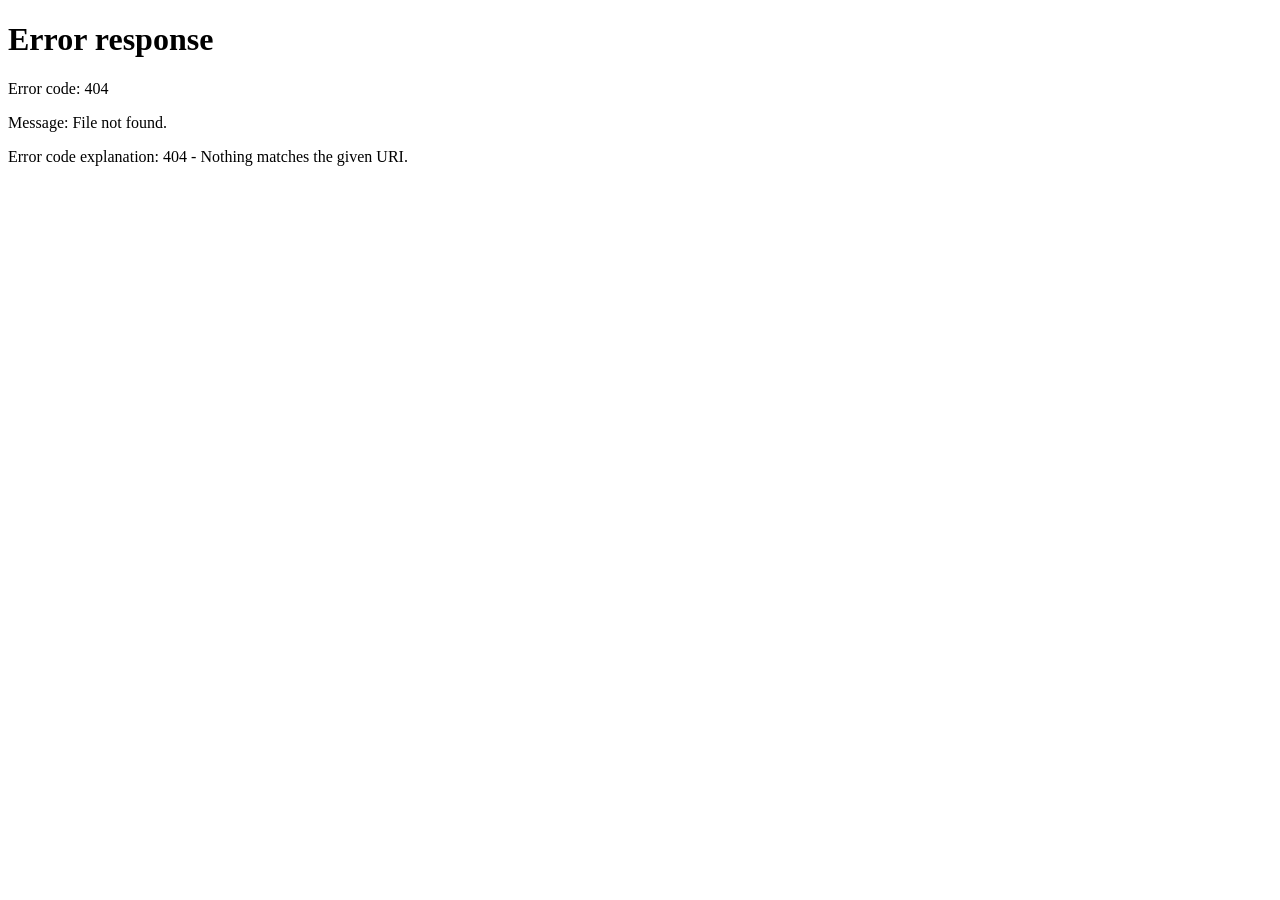
==== commit f76a788b: "." ====
--- a/status.html
+++ b/status.html
@@ -1,4 +1,5 @@
 <!DOCTYPE html>
+<script>location.href='/404'</script>
 <html lang="es">
 <head>
 <meta charset="UTF-8" />
@@ -71,14 +72,14 @@
 ============================== */
 .screen {
   display: grid;
-  grid-template-rows: 70px 1fr;
+  grid-template-rows: 100px 1fr;
   height: 100vh;
   width: 100vw;
 }
 
 .body {
   display: grid;
-  grid-template-columns: 1fr 650px;
+  grid-template-columns: 1fr 800px;
   min-height: 0;
   overflow: hidden;
 }
@@ -102,34 +103,35 @@
   align-items: center;
   gap: 14px;
 }
-.header-logo img { height: 36px; width: auto; display: block; }
+.header-logo img { height: 54px; width: auto; display: block; }
 
 .h-sep {
-  width: 2px; height: 24px;
+  width: 2px; height: 40px;
   background: var(--border);
   border-radius: 2px;
 }
 
 .header-subtitle {
-  font-family: 'JetBrains Mono', monospace;
-  font-size: 12px;
-  letter-spacing: .18em;
+  font-family: 'Bricolage Grotesque', sans-serif;
+  font-size: 26px;
+  font-weight: 800;
+  letter-spacing: .05em;
   text-transform: uppercase;
-  color: var(--muted);
+  color: var(--text);
 }
 
 .header-live {
   display: flex;
   align-items: center;
-  gap: 9px;
+  gap: 10px;
   font-family: 'JetBrains Mono', monospace;
-  font-size: 12px;
+  font-size: 20px;
   letter-spacing: .16em;
   text-transform: uppercase;
   color: var(--c-free);
 }
 .live-dot {
-  width: 9px; height: 9px;
+  width: 14px; height: 14px;
   border-radius: 50%;
   background: var(--c-free);
   animation: pulse-live 1.6s ease-in-out infinite;
@@ -137,38 +139,38 @@
 
 .header-clock {
   font-family: 'Bricolage Grotesque', sans-serif;
-  font-size: 36px;
+  font-size: 54px;
   font-weight: 800;
   letter-spacing: -0.045em;
   color: var(--text);
-  min-width: 110px;
+  min-width: 160px;
   text-align: right;
 }
 
 .header-stats {
   display: flex;
   align-items: center;
-  gap: 8px;
+  gap: 10px;
 }
 .hstat {
   display: flex;
   align-items: center;
-  gap: 8px;
-  padding: 7px 16px;
+  gap: 10px;
+  padding: 9px 20px;
   border-radius: 999px;
   background: rgba(20,19,43,.05);
   border: 1.5px solid var(--border);
 }
 .hstat-val {
   font-family: 'Bricolage Grotesque', sans-serif;
-  font-size: 36px;
+  font-size: 52px;
   font-weight: 800;
   letter-spacing: -0.04em;
   line-height: 1;
 }
 .hstat-lbl {
   font-family: 'JetBrains Mono', monospace;
-  font-size: 10px;
+  font-size: 16px;
   letter-spacing: .07em;
   text-transform: uppercase;
   color: var(--muted);
@@ -183,7 +185,7 @@
   display: grid;
   grid-template-columns: repeat(3, 1fr); /* JS sobreescribe esto al cargar */
   grid-template-rows: repeat(2, 1fr);
-  gap: 14px;
+  gap: calc(14px * var(--col-scale, 1));
   min-height: 0;
 }
 
@@ -245,7 +247,7 @@
 
 .card-num {
   font-family: 'Bricolage Grotesque', sans-serif;
-  font-size: clamp(18px, 1.6vw, 26px);
+  font-size: calc(clamp(20px, 1.8vw, 30px) * var(--col-scale, 1));
   font-weight: 800;
   letter-spacing: -0.02em;
 }
@@ -261,11 +263,11 @@
   align-items: center;
   gap: 7px;
   font-family: 'Bricolage Grotesque', sans-serif;
-  font-size: 13px;
+  font-size: calc(21px * var(--col-scale, 1));
   font-weight: 800;
   letter-spacing: .04em;
   text-transform: uppercase;
-  padding: 9px 18px;
+  padding: calc(9px * var(--col-scale, 1)) calc(18px * var(--col-scale, 1));
   border-radius: 999px;
   border: none;
   line-height: 1;
@@ -308,8 +310,8 @@
 
 .mach-svg {
   flex-shrink: 0;
-  width: clamp(52px, 5vw, 72px);
-  height: clamp(58px, 5.5vw, 80px);
+  width: calc(clamp(52px, 5vw, 72px) * var(--col-scale, 1));
+  height: calc(clamp(58px, 5.5vw, 80px) * var(--col-scale, 1));
   filter: drop-shadow(0 3px 8px rgba(20,19,43,.18));
 }
 
@@ -350,7 +352,7 @@
 /* Busy: timer */
 .time-big {
   font-family: 'Bricolage Grotesque', sans-serif;
-  font-size: clamp(26px, 2.4vw, 38px);
+  font-size: calc(clamp(28px, 2.6vw, 42px) * var(--col-scale, 1));
   font-weight: 800;
   letter-spacing: -0.05em;
   line-height: .9;
@@ -362,10 +364,11 @@
 
 .time-sub {
   font-family: 'JetBrains Mono', monospace;
-  font-size: 11px;
+  font-size: calc(22px * var(--col-scale, 1));
+  font-weight: 800;
   letter-spacing: .1em;
   text-transform: uppercase;
-  color: var(--muted);
+  color: var(--text);
   margin-top: 3px;
 }
 
@@ -404,14 +407,15 @@
 
 .bar-pct {
   font-family: 'JetBrains Mono', monospace;
-  font-size: 11px;
-  color: var(--muted);
+  font-size: calc(22px * var(--col-scale, 1));
+  font-weight: 800;
+  color: var(--text);
   letter-spacing: .06em;
 }
 
 /* Free big check */
 .free-check {
-  font-size: clamp(24px, 2.2vw, 34px);
+  font-size: calc(clamp(24px, 2.2vw, 34px) * var(--col-scale, 1));
   line-height: 1;
   margin-top: 6px;
 }
@@ -430,7 +434,6 @@
    MEDIA PANEL
 ============================== */
 .media-panel {
-  border-left: 1.5px solid var(--border);
   display: flex;
   flex-direction: column;
   min-height: 0;
@@ -500,7 +503,7 @@
   inset: 0;
   width: 100%; height: 100%;
   object-fit: contain;
-  background: #fff;
+  background: var(--bg);
 }
 
 .slide-inner { position: relative; z-index: 2; color: #fff; }
@@ -586,12 +589,29 @@
   margin-top: 2px;
 }
 
+/* Badge DISPONIBLE dentro de la card (estado libre) */
+.badge-free-inline {
+  display: inline-flex;
+  align-self: flex-start;
+  align-items: center;
+  font-family: 'Bricolage Grotesque', sans-serif;
+  font-size: calc(18px * var(--col-scale, 1));
+  font-weight: 800;
+  letter-spacing: .04em;
+  text-transform: uppercase;
+  padding: 11px 24px;
+  border-radius: 999px;
+  background: var(--c-free);
+  color: #fff;
+  margin-bottom: 10px;
+}
+
 /* ==============================
    CICLO ID
 ============================== */
 .ciclo-id {
   font-family: 'Bricolage Grotesque', sans-serif;
-  font-size: clamp(16px, 1.4vw, 22px);
+  font-size: calc(clamp(22px, 2vw, 34px) * var(--col-scale, 1));
   font-weight: 700;
   letter-spacing: -0.02em;
   color: var(--text);
@@ -915,7 +935,7 @@
 //  de forma confiable. Fallback hardcodeado si la API no devuelve nada.
 // =============================================================
 const YOUTUBE_FALLBACK = 'https://www.youtube.com/watch?v=OO2kPK5-qno';
-const PUBS_POLL_MS = 60000;
+const PUBS_POLL_MS = 300000; // 5 minutos
 
 let ytPlayer = null;
 
@@ -1211,10 +1231,11 @@
       <div class="offline-msg" style="color:rgba(200,50,50,.7)">⚠ Error en máquina</div>`;
 
   } else if (m.status === 'free') {
-    badgeLabel = 'DISPONIBLE';
+    badgeLabel = '';
     infoHtml = `
-      ${cicloTag}
-      <div class="free-check">✓</div>`;
+      <div class="badge-free-inline">DISPONIBLE</div>
+      <div class="ciclo-id">${m.idCiclo ? 'Ciclo #' + m.idCiclo : ''}</div>
+      <div class="free-check">Terminado</div>`;
 
   } else {
     badgeLabel = cls === 'finishing' ? 'TERMINANDO' : 'EN USO';
@@ -1224,7 +1245,7 @@
     const subLabel = cls === 'finishing' ? '¡Casi lista!' : 'Min restantes';
     infoHtml = `
       ${cicloTag}
-      <div class="time-big">${minsLeft}<span style="font-size:20px;opacity:.5"> min</span></div>
+      <div class="time-big">${minsLeft}<span style="font-size:30px;opacity:.5"> min</span></div>
       <div class="time-sub">${subLabel}</div>
       <div class="bar-wrap">
         <div class="bar-track"><div class="bar-fill" style="width:${pct}%"></div></div>
@@ -1233,11 +1254,15 @@
       ${renderSubcycles(m)}`;
   }
 
+  const topBadge = badgeLabel
+    ? `<div class="badge">${badgeLabel}</div>`
+    : '';
+
   return `
     <div class="card ${cls}">
       <div class="card-top">
         <div class="card-num">${m.type === 'washer' ? 'Lavadora' : 'Secadora'} ${m.idMaqLoc}</div>
-        <div class="badge">${badgeLabel}</div>
+        ${topBadge}
       </div>
       <div class="card-center">
         ${svgStr}
@@ -1254,6 +1279,8 @@
   // Ajustar grid dinámicamente según cantidad de máquinas
   panel.style.gridTemplateColumns = `repeat(${cols}, 1fr)`;
   panel.style.gridTemplateRows    = 'repeat(2, 1fr)';
+  // Escala de fuentes: base = 3 cols; más columnas → fuentes más chicas
+  panel.style.setProperty('--col-scale', Math.min(1, 3 / cols).toFixed(3));
 
   // Orden de columnas de a pares: índices pares primero (fila 1), impares después (fila 2)
   // Ej: 6 máq → [0,2,4, 1,3,5] → posiciones 1,3,5 arriba / 2,4,6 abajo
@@ -1330,8 +1357,12 @@
 }
 
 // Reemplaza el carousel con imágenes de la API
-// tempomin está en minutos (ej: tempomin=1 → 60 s por imagen)
+// Solo reconstruye el DOM si la lista cambió — evita cancelar el timer en cada poll
 function buildSlidesFromImages(imagenes) {
+  const newKey = imagenes.map(p => p.link).join('|');
+  const curKey = slideItems.filter(s => s.type === 'image').map(s => s.src).join('|');
+  if (newKey === curKey) return;
+
   clearTimeout(slideTimer);
   curSlide   = 0;
   slideItems = imagenes.map(p => ({
